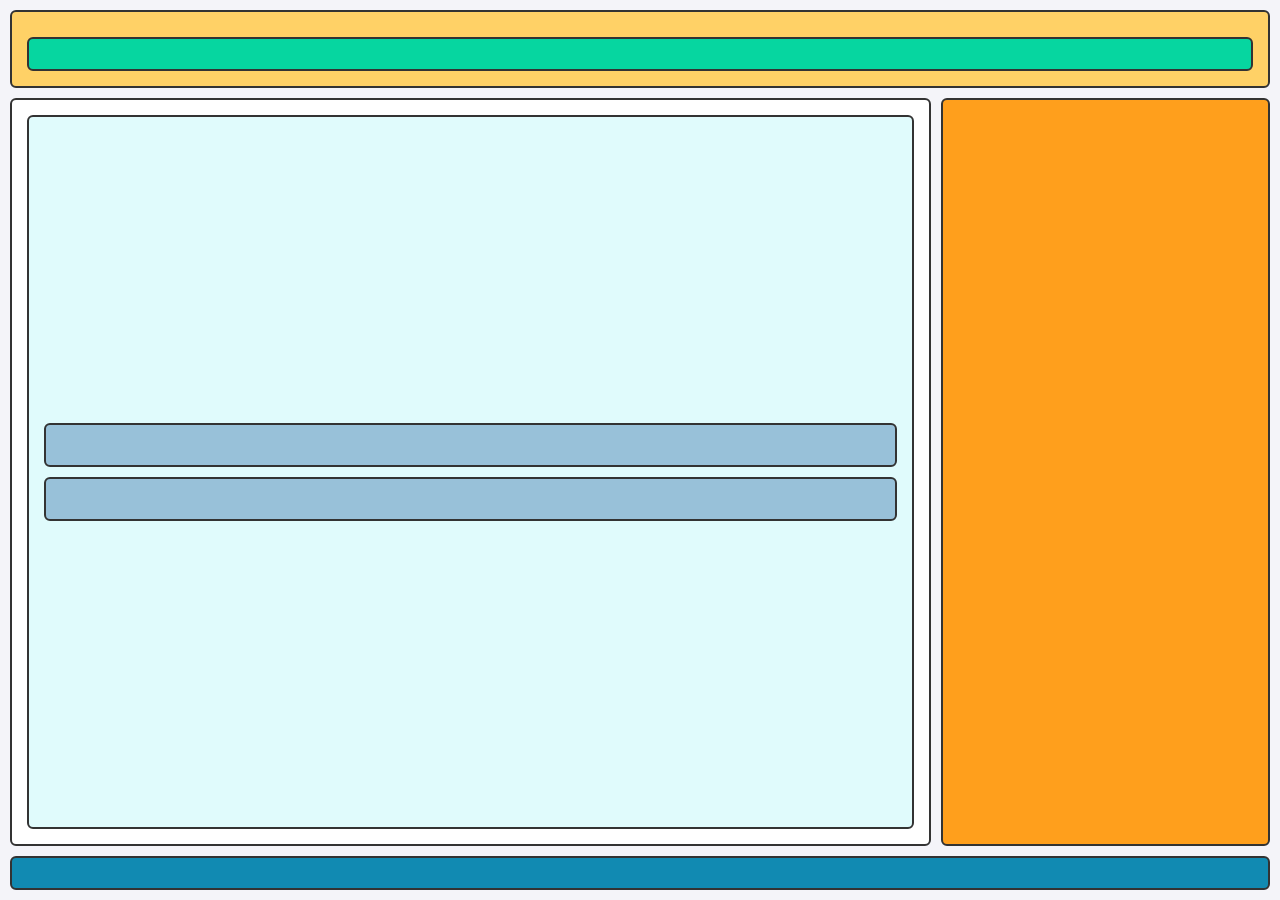
==== BaiTap/index.html @ 6634094f "Hoan thien" ====
<!DOCTYPE html>
<html lang="vi">

<head>
    <meta charset="UTF-8">
    <meta name="viewport" content="width=device-width, initial-scale=1.0">
    <title>Sơ Đồ Khung Bố Cục Trang Web</title>
    <link rel="stylesheet" href="style.css">
</head>

<body>

    <header>

        <nav>

        </nav>
    </header>

    <div class="container">
        <main>

            <section>

                <article></article>
                <article></article>
            </section>
        </main>

        <aside>

        </aside>
    </div>

    <footer>

    </footer>

</body>

</html>
---- BaiTap/style.css ----
* {
    box-sizing: border-box;
    margin: 0;
    padding: 0;
    font-family: Arial, sans-serif;
}

body {
    display: flex;
    flex-direction: column;
    min-height: 100vh;
    gap: 10px;
    padding: 10px;
    background-color: #f4f4f9;
}

header, nav, main, section, article, aside, footer {
    border: 2px solid #333;
    padding: 15px;
    border-radius: 6px;
    text-align: center;
    font-weight: bold;
}

header {
    background-color: #ffd166;
}

nav {
    background-color: #06d6a0;
    margin-top: 10px;
}

/* Khung chứa main và aside nằm ngang */
.container {
    display: flex;
    flex: 1;
    gap: 10px;
}

main {
    flex: 3;
    background-color: #ffffff;
    display: flex;
    flex-direction: column;
    gap: 10px;
}

section {
    flex: 1;
    background-color: #e0fbfc;
    display: flex;
    flex-direction: column;
    gap: 10px;
    justify-content: center;
}

article {
    background-color: #98c1d9;
    padding: 20px;
}

aside {
    flex: 1;
    background-color: #ff9f1c;
    display: flex;
    align-items: center;
    justify-content: center;
}

footer {
    background-color: #118ab2;
    color: white;
}
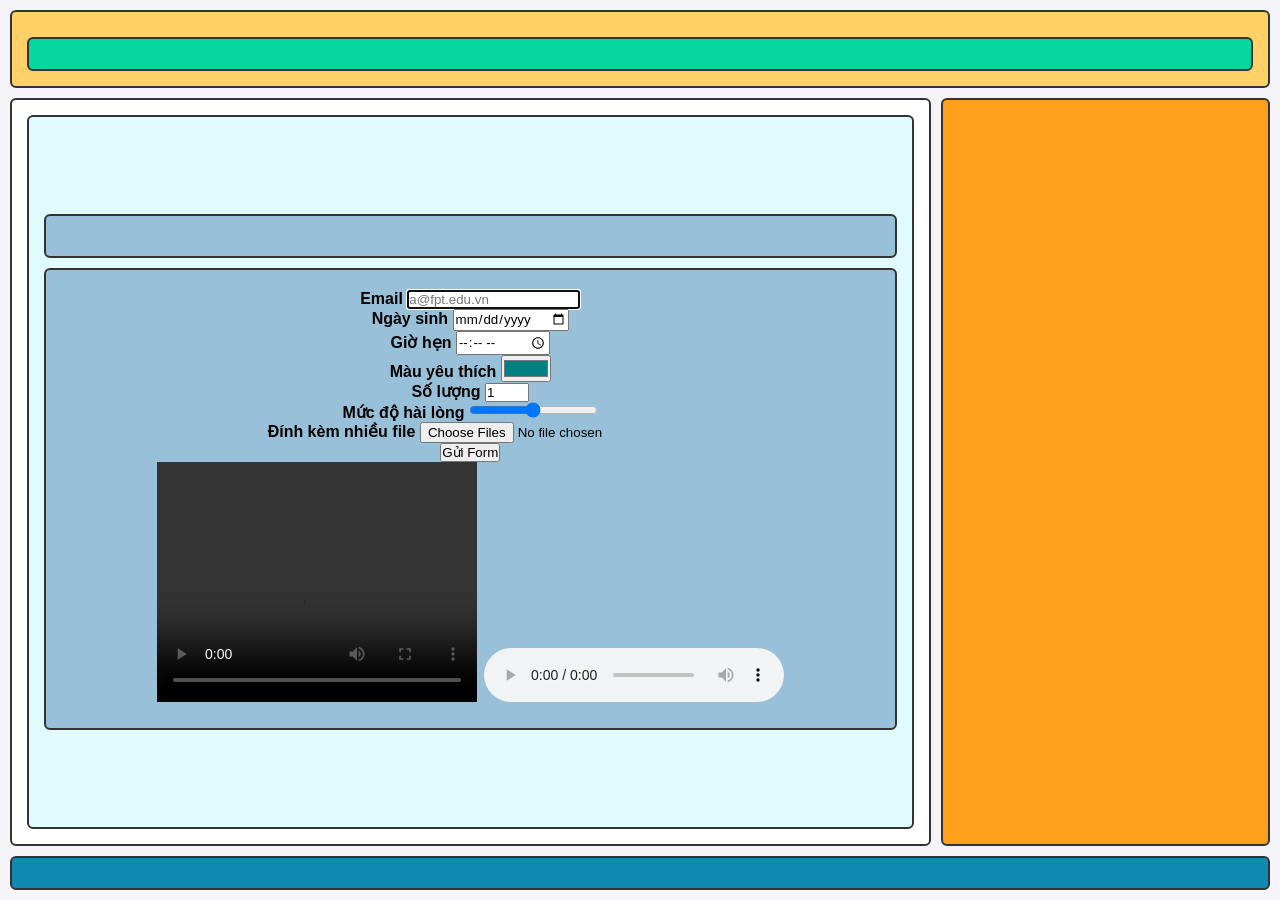
==== commit 569480a1: "Hoàn Thiện" ====
--- a/BaiTap/index.html
+++ b/BaiTap/index.html
@@ -4,26 +4,79 @@
 <head>
     <meta charset="UTF-8">
     <meta name="viewport" content="width=device-width, initial-scale=1.0">
-    <title>Sơ Đồ Khung Bố Cục Trang Web</title>
+    <title>Sơ Đồ Khung Bố Cục</title>
     <link rel="stylesheet" href="style.css">
 </head>
 
 <body>
 
     <header>
-
         <nav>
-
         </nav>
     </header>
 
     <div class="container">
         <main>
+            <section>
+                <article></article>
+                <article>
+                    <h3></h3>
+                    <form class="form-demo" action="#" method="get">
 
-            <section>
+                        <div class="form-group">
+                            <label for="email">Email</label>
+                            <input type="email" id="email" name="email" placeholder="a@fpt.edu.vn" required autofocus>
+                        </div>
 
-                <article></article>
-                <article></article>
+                        <div class="form-group">
+                            <label for="date">Ngày sinh </label>
+                            <input type="date" id="date" name="date">
+                        </div>
+
+
+                        <div class="form-group">
+                            <label for="time">Giờ hẹn</label>
+                            <input type="time" id="time" name="time">
+                        </div>
+
+
+                        <div class="form-group">
+                            <label for="color">Màu yêu thích</label>
+                            <input type="color" id="color" name="color" value="#008080">
+                        </div>
+
+
+                        <div class="form-group">
+                            <label for="number">Số lượng</label>
+                            <input type="number" id="number" name="number" min="1" max="10" step="1" value="1">
+                        </div>
+
+
+                        <div class="form-group">
+                            <label for="range">Mức độ hài lòng</label>
+                            <input type="range" id="range" name="range" min="1" max="100" value="50">
+                        </div>
+
+
+                        <div class="form-group">
+                            <label for="files">Đính kèm nhiều file</label>
+                            <input type="file" id="files" name="files" multiple>
+                        </div>
+
+                        <button type="submit" class="btn-submit">Gửi Form</button>
+                    </form>
+                    <h2>
+                        <video width="320" height="240" controls>
+                            <source src="video.mp4" type="video/mp4">
+                            Trình duyệt của bạn không hỗ trợ thẻ video.
+                        </video>
+
+                        <audio controls>
+                            <source src="audio.mp3" type="audio/mpeg">
+                            Trình duyệt của bạn không hỗ trợ thẻ audio.
+                        </audio>
+                    </h2>
+                </article>
             </section>
         </main>
 
